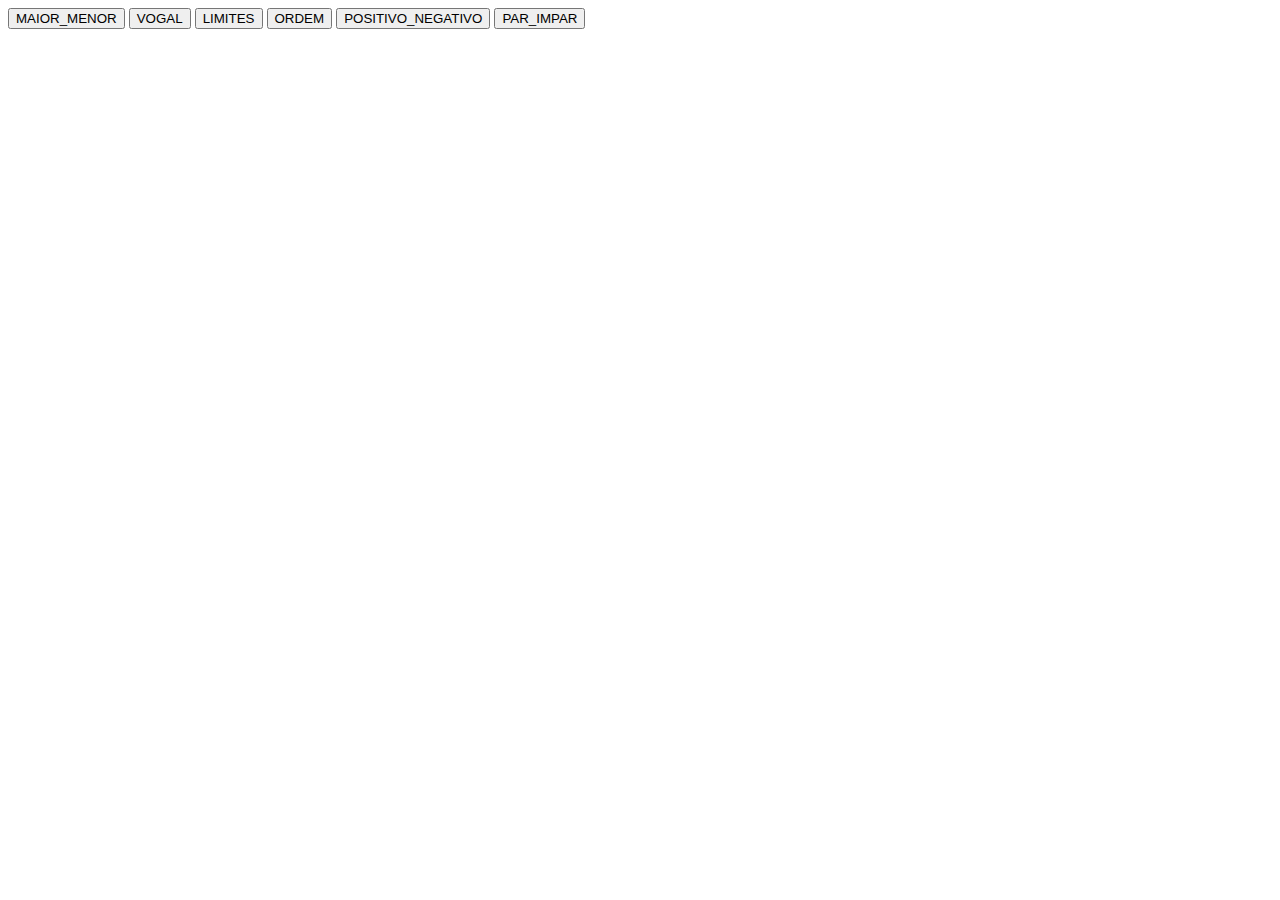
==== exercicios.html @ 74ac0aa6 "pagprincipal" ====
<!DOCTYPE html>
<html lang="pt-br">
<head>
    <meta charset="UTF-8">
    <meta name="viewport" content="width=device-width, initial-scale=1.0">
    <title>Páginas de exercícios</title>
    <script src="script.js"></script>
</head>
<body>
    <button onclick="maiorMenor()">MAIOR_MENOR</button>
    <button onclick="vogal()">VOGAL</button>
    <button onclick="limites()">LIMITES</button>
    <button onclick="ordem()">ORDEM</button>
    <button onclick="negaPosi()">POSITIVO_NEGATIVO</button>
    <button onclick="parImpar()">PAR_IMPAR</button>
</body>
</html>
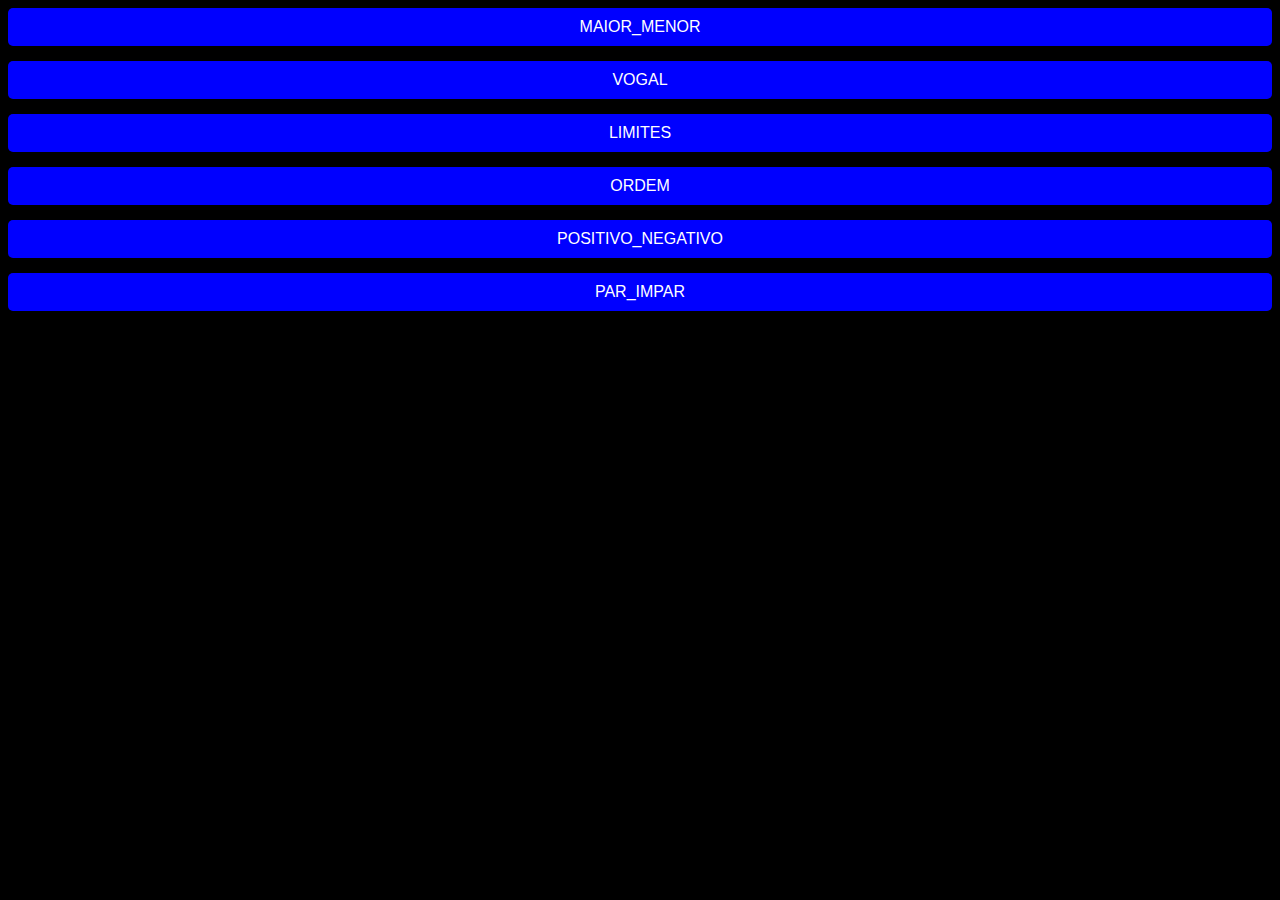
==== commit ed5db6e8: "mudfinais" ====
--- a/exercicios.html
+++ b/exercicios.html
@@ -5,13 +5,17 @@
     <meta name="viewport" content="width=device-width, initial-scale=1.0">
     <title>Páginas de exercícios</title>
     <script src="script.js"></script>
+    <link rel="stylesheet" href="style.css">
+</head>
 </head>
 <body>
-    <button onclick="maiorMenor()">MAIOR_MENOR</button>
-    <button onclick="vogal()">VOGAL</button>
-    <button onclick="limites()">LIMITES</button>
-    <button onclick="ordem()">ORDEM</button>
-    <button onclick="negaPosi()">POSITIVO_NEGATIVO</button>
-    <button onclick="parImpar()">PAR_IMPAR</button>
+    <div class="button-container">
+    <button class="button"onclick="maiorMenor()">MAIOR_MENOR</button>
+    <button class="button"onclick="vogal()">VOGAL</button>
+    <button class="button"onclick="limites()">LIMITES</button>
+    <button class="button"onclick="ordem()">ORDEM</button>
+    <button class="button" onclick="negaPosi()">POSITIVO_NEGATIVO</button>
+    <button class="button" onclick="parImpar()">PAR_IMPAR</button>
+    </div>
 </body>
 </html>--- a/style.css
+++ b/style.css
@@ -0,0 +1,39 @@
+body{
+  background-color: black;  
+}
+h1{
+    color: white;
+    text-align: center;
+}
+p{
+    color: blue;
+    text-align: center;
+}
+h2{
+    color: white;
+    text-align: center;
+}
+.button-container {
+    display: flex;
+    flex-direction: column;
+    gap: 15px; /* Espaço entre os botões */
+   
+}
+
+.button {
+    padding: 10px 20px;
+    background-color: blue; /* Cor de fundo */
+    color: #fff; /* Cor do texto */
+    border: none; /* Remove a borda padrão */
+    border-radius: 5px; /* Arredonda os cantos */
+    cursor: pointer; /* Muda o cursor para indicar que é clicável */
+    font-size: 16px; /* Tamanho da fonte */
+}
+
+/* Estilo para quando o mouse passa sobre o botão */
+.button:hover {
+    background-color: #2980b9; /* Cor de fundo ao passar o mouse */
+}
+.button:active {
+    background-color: red; /* Cor de fundo ao clicar */
+}